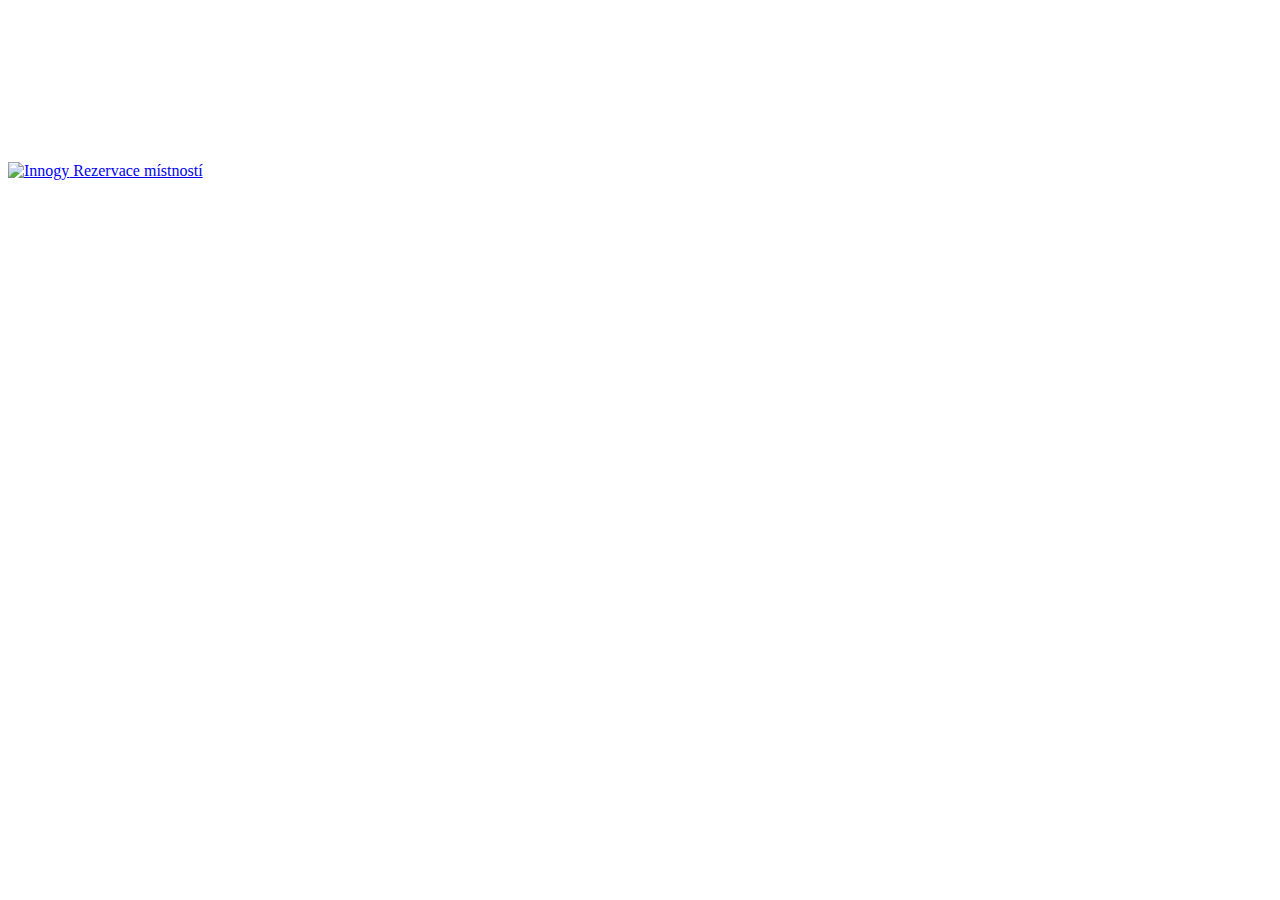
==== src/main/resources/templates/home.html @ c83359a0 "odebrani nepouzitych souboru" ====
<!DOCTYPE html>
<html lang="cs" ng-app="bookingApp">
  <head>
    <meta charset="utf-8" />
    <meta http-equiv="x-ua-compatible" content="ie=edge" />
    <meta name="viewport" content="width=device-width, initial-scale=1" />
    <title>Innogy Rooms Reservations</title>
    <link rel="apple-touch-icon" href="../apple-touch-icon.png" />
    <link rel="stylesheet" href="../css/main.min.css" />
        
	<script src="app/libs/jquery.js"></script>
	<script src="app/libs/angular.js"></script>
	<script src="app/libs/angular-animate.js"></script>
	<script src="app/libs/angular-resource.js"></script>
	<script src="app/libs/angular-route.js"></script>
	<script src="app/libs/angular-hateoas.js"></script>
	<script src="app/libs/angular-spring-data-rest.js"></script>
	
	<script src="app/app.module.js"></script>
	<script src="app/app.config.js"></script>
	
	<script src="app/booking-list/booking-list.module.js"></script>
	<script src="app/booking-list/booking-list.component.js"></script>
		
  </head>
  <body class="no-js">
    <div class="hidden"><svg xmlns="http://www.w3.org/2000/svg" xmlns:xlink="http://www.w3.org/1999/xlink"><symbol fill-rule="evenodd" clip-rule="evenodd" stroke-linejoin="round" stroke-miterlimit="1.414" viewBox="0 0 100 100" id="svg-calendar" xmlns="http://www.w3.org/2000/svg"><path d="M92.5 10H80V7.5a2.5 2.5 0 0 0-5 0V10H25V7.5a2.5 2.5 0 0 0-5 0V10H7.5C3.365 10 0 13.365 0 17.5v70C0 91.635 3.365 95 7.5 95h85c4.135 0 7.5-3.365 7.5-7.5v-70c0-4.135-3.365-7.5-7.5-7.5zm0 80h-85A2.5 2.5 0 0 1 5 87.5V35h90v52.5a2.5 2.5 0 0 1-2.5 2.5zm-10-10h-5a2.5 2.5 0 0 1 0-5h5a2.5 2.5 0 0 1 0 5zm-30 0h-5a2.5 2.5 0 0 1 0-5h5a2.5 2.5 0 0 1 0 5zm-30 0h-5a2.5 2.5 0 0 1 0-5h5a2.5 2.5 0 0 1 0 5zm15 0h-5a2.5 2.5 0 0 1 0-5h5a2.5 2.5 0 0 1 0 5zm30 0h-5a2.5 2.5 0 0 1 0-5h5a2.5 2.5 0 0 1 0 5zm0-10h-5a2.5 2.5 0 0 1 0-5h5a2.5 2.5 0 0 1 0 5zm-30 0h-5a2.5 2.5 0 0 1 0-5h5a2.5 2.5 0 0 1 0 5zm-15 0h-5a2.5 2.5 0 0 1 0-5h5a2.5 2.5 0 0 1 0 5zm30 0h-5a2.5 2.5 0 0 1 0-5h5a2.5 2.5 0 0 1 0 5zm30 0h-5a2.5 2.5 0 0 1 0-5h5a2.5 2.5 0 0 1 0 5zm0-10h-5a2.5 2.5 0 0 1 0-5h5a2.5 2.5 0 0 1 0 5zm-30 0h-5a2.5 2.5 0 0 1 0-5h5a2.5 2.5 0 0 1 0 5zm-30 0h-5a2.5 2.5 0 0 1 0-5h5a2.5 2.5 0 0 1 0 5zm15 0h-5a2.5 2.5 0 0 1 0-5h5a2.5 2.5 0 0 1 0 5zm30 0h-5a2.5 2.5 0 0 1 0-5h5a2.5 2.5 0 0 1 0 5zm0-10h-5a2.5 2.5 0 0 1 0-5h5a2.5 2.5 0 0 1 0 5zm-30 0h-5a2.5 2.5 0 0 1 0-5h5a2.5 2.5 0 0 1 0 5zm15 0h-5a2.5 2.5 0 0 1 0-5h5a2.5 2.5 0 0 1 0 5zm30 0h-5a2.5 2.5 0 0 1 0-5h5a2.5 2.5 0 0 1 0 5zm-75-35H20v7.5a2.5 2.5 0 0 0 5 0V15h50v7.5a2.5 2.5 0 0 0 5 0V15h12.5a2.5 2.5 0 0 1 2.5 2.5V30H5V17.5A2.5 2.5 0 0 1 7.5 15z"/></symbol><symbol fill-rule="evenodd" clip-rule="evenodd" stroke-linejoin="round" stroke-miterlimit="1.414" viewBox="0 0 100 100" id="svg-marker" xmlns="http://www.w3.org/2000/svg"><path d="M49.995 100c-.765 0-1.49-.35-1.965-.955-.285-.365-7.09-9.07-13.985-21.925-4.06-7.565-7.3-14.995-9.625-22.08C21.485 46.105 20 37.68 20 30 20 13.46 33.46 0 50 0s30 13.46 30 30c0 7.68-1.49 16.1-4.42 25.04-2.325 7.085-5.565 14.515-9.625 22.08-6.9 12.855-13.7 21.56-13.985 21.925-.475.605-1.2.955-1.965.955zm0-95c-13.785 0-25 11.215-25 25 0 16.27 7.315 33.32 13.455 44.755 4.51 8.405 9.045 15.07 11.545 18.55 2.51-3.495 7.075-10.2 11.59-18.63C67.7 63.26 74.995 46.24 74.995 30c0-13.785-11.215-25-25-25zm0 40c-8.27 0-15-6.73-15-15s6.73-15 15-15 15 6.73 15 15-6.73 15-15 15zm0-25c-5.515 0-10 4.485-10 10s4.485 10 10 10 10-4.485 10-10-4.485-10-10-10z"/></symbol></svg></div>
    <!--[if lte IE 9]>
    <div class="old-ie-warning">
      <p>Používáte zastaralou verzi prohlížeče. <a href="http://www.whatbrowser.org/intl/cs/">Více informací &raquo;</a></p>
    </div>
    <![endif]-->
    <div class="header" role="banner">
      <div class="container">
        <div class="logo">
          <a href="#">
            <img src="../img/logo.png" alt="Innogy" />
            Rezervace místností
          </a>
        </div>
      </div>
    </div>
    <div class="content" role="main">
        <div ng-view="true"></div>
    </div>
    
    
    
    <script src="../js/main.min.js" async="true"></script>
  </body>
</html>
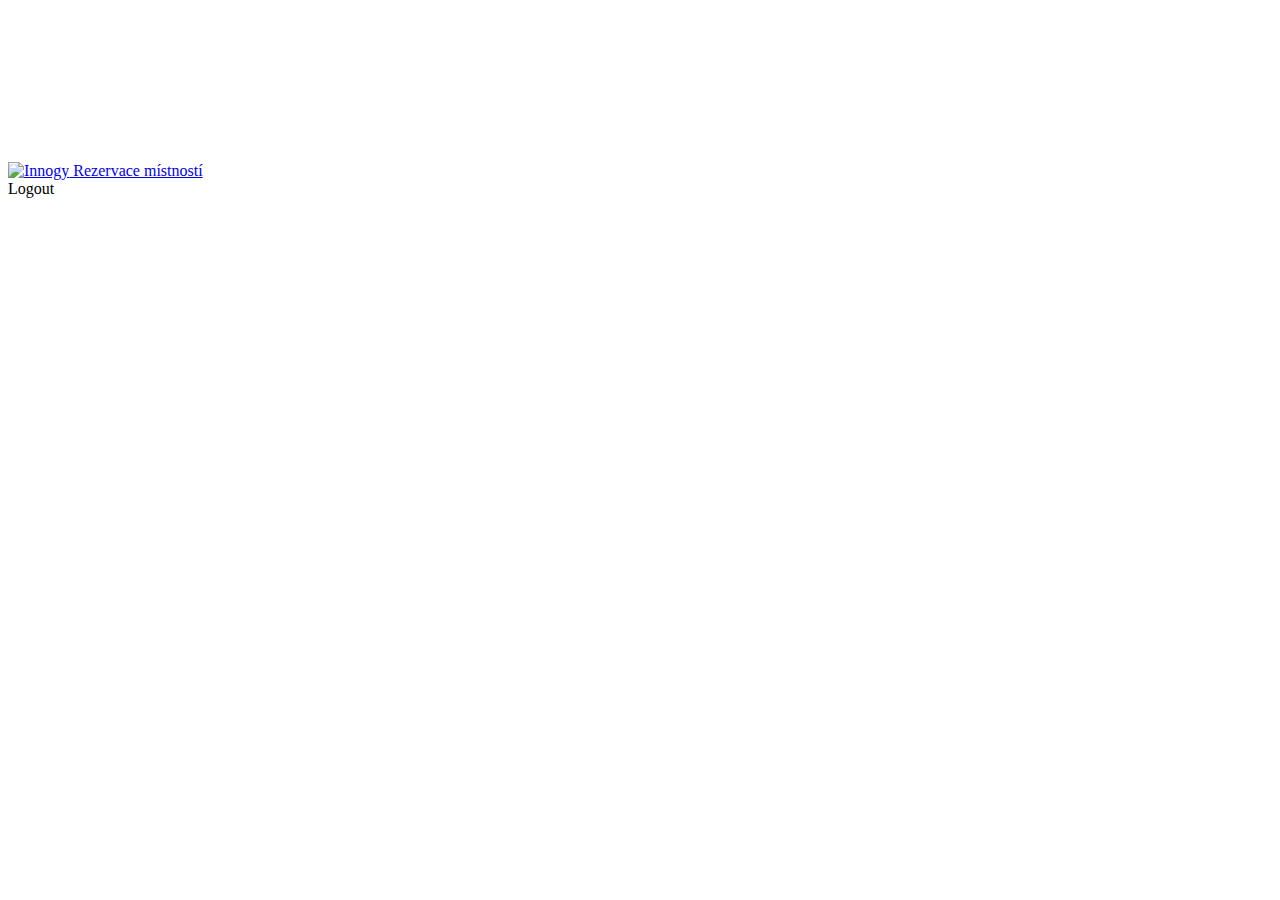
==== commit 406582fc: "sjednoceni nazvu" ====
--- a/src/main/resources/templates/home.html
+++ b/src/main/resources/templates/home.html
@@ -1,5 +1,5 @@
 <!DOCTYPE html>
-<html lang="cs" ng-app="bookingApp">
+<html lang="cs" ng-app="reservationApp">
   <head>
     <meta charset="utf-8" />
     <meta http-equiv="x-ua-compatible" content="ie=edge" />
@@ -19,8 +19,8 @@
 	<script src="app/app.module.js"></script>
 	<script src="app/app.config.js"></script>
 	
-	<script src="app/booking-list/booking-list.module.js"></script>
-	<script src="app/booking-list/booking-list.component.js"></script>
+	<script src="app/reservation-list/reservation-list.module.js"></script>
+	<script src="app/reservation-list/reservation-list.component.js"></script>
 		
   </head>
   <body class="no-js">
@@ -38,6 +38,11 @@
             Rezervace místností
           </a>
         </div>
+        
+        <div>
+          <a th:href="@{/saml/logout?local=true}">Logout</a>
+        </div>
+        
       </div>
     </div>
     <div class="content" role="main">
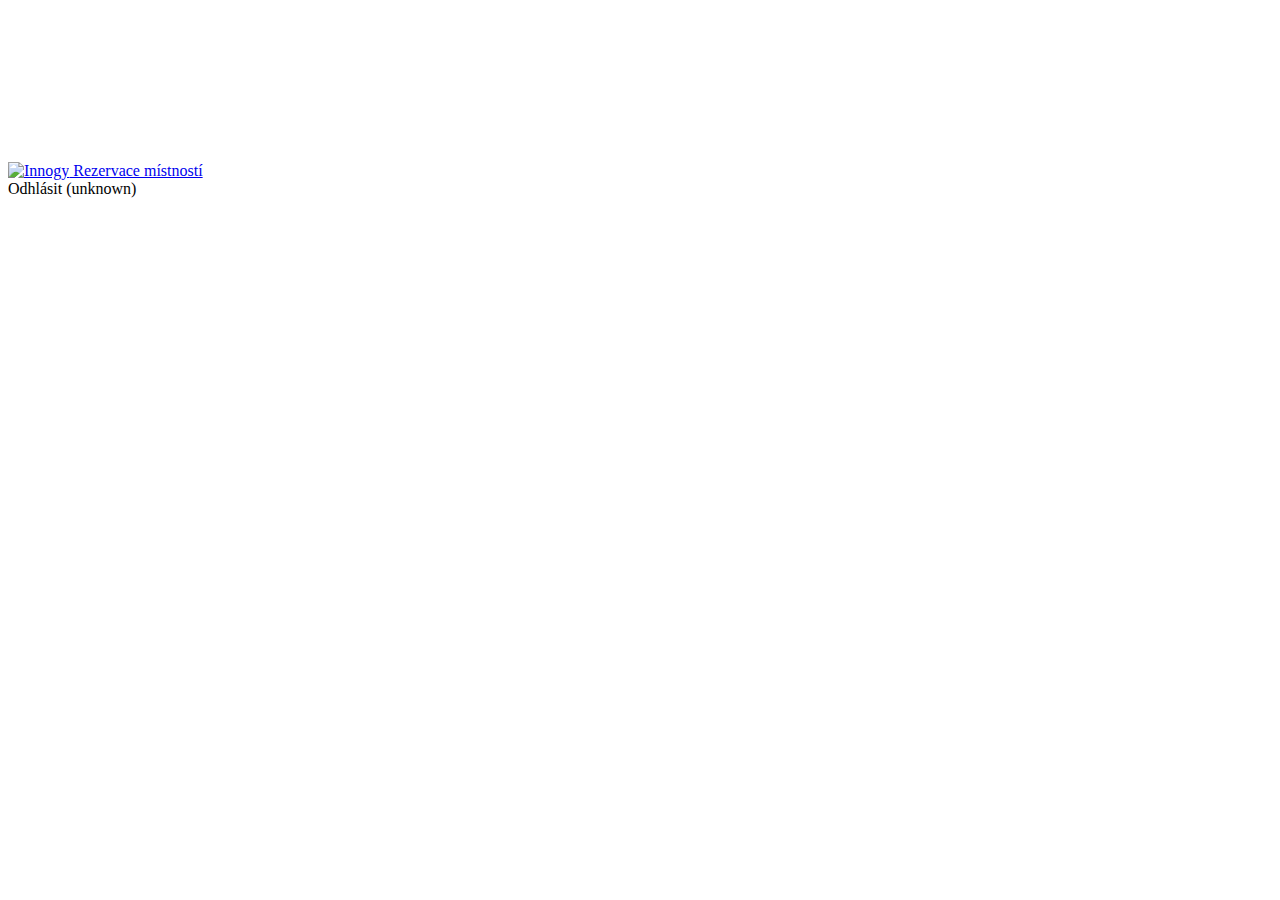
==== commit 11f06051: "refaktoring" ====
--- a/src/main/resources/templates/home.html
+++ b/src/main/resources/templates/home.html
@@ -1,5 +1,5 @@
 <!DOCTYPE html>
-<html lang="cs" ng-app="reservationApp">
+<html lang="cs" ng-app="reservationApp" xmlns="http://www.w3.org/1999/xhtml" xmlns:th="http://www.thymeleaf.org">
   <head>
     <meta charset="utf-8" />
     <meta http-equiv="x-ua-compatible" content="ie=edge" />
@@ -13,7 +13,6 @@
 	<script src="app/libs/angular-animate.js"></script>
 	<script src="app/libs/angular-resource.js"></script>
 	<script src="app/libs/angular-route.js"></script>
-	<script src="app/libs/angular-hateoas.js"></script>
 	<script src="app/libs/angular-spring-data-rest.js"></script>
 	
 	<script src="app/app.module.js"></script>
@@ -21,9 +20,11 @@
 	
 	<script src="app/reservation-list/reservation-list.module.js"></script>
 	<script src="app/reservation-list/reservation-list.component.js"></script>
-		
+	
   </head>
+  
   <body class="no-js">
+  			
     <div class="hidden"><svg xmlns="http://www.w3.org/2000/svg" xmlns:xlink="http://www.w3.org/1999/xlink"><symbol fill-rule="evenodd" clip-rule="evenodd" stroke-linejoin="round" stroke-miterlimit="1.414" viewBox="0 0 100 100" id="svg-calendar" xmlns="http://www.w3.org/2000/svg"><path d="M92.5 10H80V7.5a2.5 2.5 0 0 0-5 0V10H25V7.5a2.5 2.5 0 0 0-5 0V10H7.5C3.365 10 0 13.365 0 17.5v70C0 91.635 3.365 95 7.5 95h85c4.135 0 7.5-3.365 7.5-7.5v-70c0-4.135-3.365-7.5-7.5-7.5zm0 80h-85A2.5 2.5 0 0 1 5 87.5V35h90v52.5a2.5 2.5 0 0 1-2.5 2.5zm-10-10h-5a2.5 2.5 0 0 1 0-5h5a2.5 2.5 0 0 1 0 5zm-30 0h-5a2.5 2.5 0 0 1 0-5h5a2.5 2.5 0 0 1 0 5zm-30 0h-5a2.5 2.5 0 0 1 0-5h5a2.5 2.5 0 0 1 0 5zm15 0h-5a2.5 2.5 0 0 1 0-5h5a2.5 2.5 0 0 1 0 5zm30 0h-5a2.5 2.5 0 0 1 0-5h5a2.5 2.5 0 0 1 0 5zm0-10h-5a2.5 2.5 0 0 1 0-5h5a2.5 2.5 0 0 1 0 5zm-30 0h-5a2.5 2.5 0 0 1 0-5h5a2.5 2.5 0 0 1 0 5zm-15 0h-5a2.5 2.5 0 0 1 0-5h5a2.5 2.5 0 0 1 0 5zm30 0h-5a2.5 2.5 0 0 1 0-5h5a2.5 2.5 0 0 1 0 5zm30 0h-5a2.5 2.5 0 0 1 0-5h5a2.5 2.5 0 0 1 0 5zm0-10h-5a2.5 2.5 0 0 1 0-5h5a2.5 2.5 0 0 1 0 5zm-30 0h-5a2.5 2.5 0 0 1 0-5h5a2.5 2.5 0 0 1 0 5zm-30 0h-5a2.5 2.5 0 0 1 0-5h5a2.5 2.5 0 0 1 0 5zm15 0h-5a2.5 2.5 0 0 1 0-5h5a2.5 2.5 0 0 1 0 5zm30 0h-5a2.5 2.5 0 0 1 0-5h5a2.5 2.5 0 0 1 0 5zm0-10h-5a2.5 2.5 0 0 1 0-5h5a2.5 2.5 0 0 1 0 5zm-30 0h-5a2.5 2.5 0 0 1 0-5h5a2.5 2.5 0 0 1 0 5zm15 0h-5a2.5 2.5 0 0 1 0-5h5a2.5 2.5 0 0 1 0 5zm30 0h-5a2.5 2.5 0 0 1 0-5h5a2.5 2.5 0 0 1 0 5zm-75-35H20v7.5a2.5 2.5 0 0 0 5 0V15h50v7.5a2.5 2.5 0 0 0 5 0V15h12.5a2.5 2.5 0 0 1 2.5 2.5V30H5V17.5A2.5 2.5 0 0 1 7.5 15z"/></symbol><symbol fill-rule="evenodd" clip-rule="evenodd" stroke-linejoin="round" stroke-miterlimit="1.414" viewBox="0 0 100 100" id="svg-marker" xmlns="http://www.w3.org/2000/svg"><path d="M49.995 100c-.765 0-1.49-.35-1.965-.955-.285-.365-7.09-9.07-13.985-21.925-4.06-7.565-7.3-14.995-9.625-22.08C21.485 46.105 20 37.68 20 30 20 13.46 33.46 0 50 0s30 13.46 30 30c0 7.68-1.49 16.1-4.42 25.04-2.325 7.085-5.565 14.515-9.625 22.08-6.9 12.855-13.7 21.56-13.985 21.925-.475.605-1.2.955-1.965.955zm0-95c-13.785 0-25 11.215-25 25 0 16.27 7.315 33.32 13.455 44.755 4.51 8.405 9.045 15.07 11.545 18.55 2.51-3.495 7.075-10.2 11.59-18.63C67.7 63.26 74.995 46.24 74.995 30c0-13.785-11.215-25-25-25zm0 40c-8.27 0-15-6.73-15-15s6.73-15 15-15 15 6.73 15 15-6.73 15-15 15zm0-25c-5.515 0-10 4.485-10 10s4.485 10 10 10 10-4.485 10-10-4.485-10-10-10z"/></symbol></svg></div>
     <!--[if lte IE 9]>
     <div class="old-ie-warning">
@@ -40,17 +41,16 @@
         </div>
         
         <div>
-          <a th:href="@{/saml/logout?local=true}">Logout</a>
+          <a th:href="@{/saml/logout?local=true}">Odhlásit (<span th:text="${userId}">unknown</span>)</a>
         </div>
         
       </div>
     </div>
+ 
     <div class="content" role="main">
-        <div ng-view="true"></div>
+        <div ng-view="true" ng-model="userId" th:attr="ng-init=${'userId=' + '''' + userId + ''''}"></div>
     </div>
-    
-    
-    
+       
     <script src="../js/main.min.js" async="true"></script>
   </body>
 </html>
